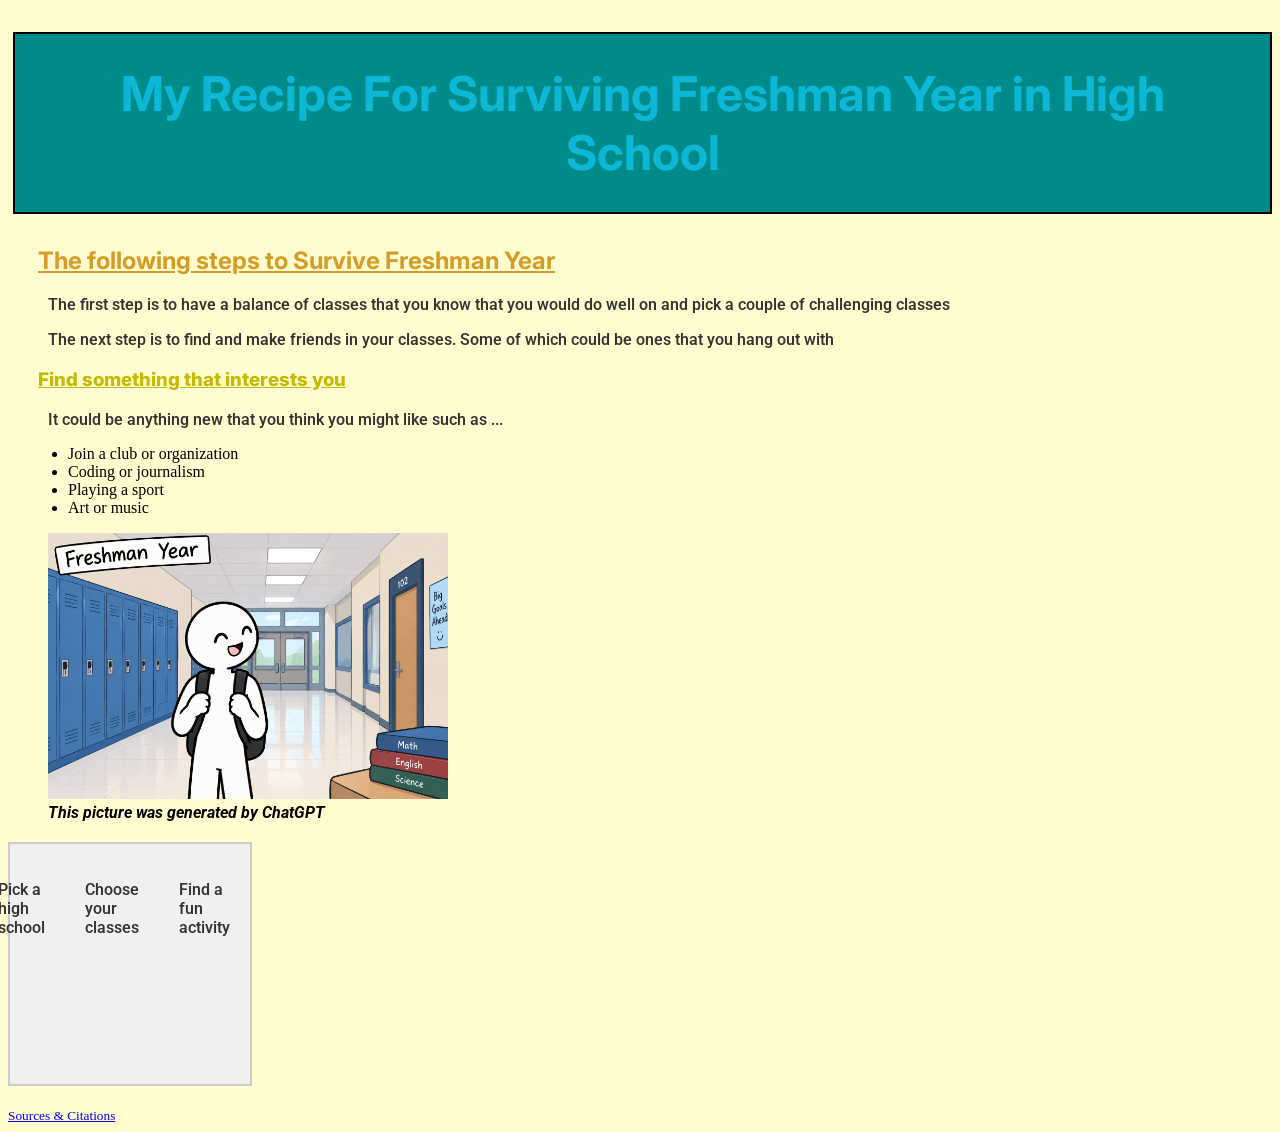
==== index.html @ a7b848c2 "for some reason the recipe box is not moving to the right going to have to look into that" ====
<!DOCTYPE html>
<html lang="en">
  <head>
    <meta charset="utf-8">
    <meta name="viewport" content="width=device-width, initial-scale=1">
    <meta name="description" content="My recipe.">
    <title>My Recipe</title>
    <link rel="preconnect" href="https://fonts.googleapis.com">
    <link rel="preconnect" href="https://fonts.gstatic.com" crossorigin>
    <link
      href="https://fonts.googleapis.com/css2?family=Roboto:ital,wght@0,100..900;1,100..900&display=swap"
      rel="stylesheet">
    <link rel="stylesheet" type="text/css" href="styles.css">
    <link rel="preconnect" href="https://fonts.googleapis.com">
    <link rel="preconnect" href="https://fonts.gstatic.com" crossorigin>
    <link
      href="https://fonts.googleapis.com/css2?family=Inter:ital,opsz,wght@0,14..32,100..900;1,14..32,100..900&family=Roboto:ital,wght@0,100..900;1,100..900&display=swap"
      rel="stylesheet">
  </head>
  
  <body>
    <!-- Your recipe goes here! -->
     <header>
      <h1>My Recipe For Surviving Freshman Year in High School</h1>
     </header>
    <main>
      
      <h2>The following steps to Survive Freshman Year</h2> 
      <p>The first step is to have a balance of classes that you know that you would do well on 
        and pick a couple of challenging classes</p>
      <p>The next step is to find and make friends in your classes. Some of which could be ones
        that you hang out with</p>
      <h3>Find something that interests you</h3>
      <p>It could be anything new that you think you might like such as ...</p>
      <ul>
        <li>Join a club or organization</li>
        <li>Coding or journalism</li>
        <li>Playing a sport</li>
        <li>Art or music</li>
      </ul>
      
      <figure>
        <img src="./images/AISlop2.png"
          alt="A person smiling that entered the school to start freshman year" />
        <figcaption>This picture was generated by ChatGPT</figcaption>
      </figure>

      <div class="recipebox">Recipe Info
        <p>Pick a high school</p>
        <p>Choose your classes</p>
        <p>Find a fun activity</p>
      </div>
        
    </main>
    <footer>      
      <small>
        <a href="citations.html">Sources &amp; Citations</a>
      </small>
    </footer>
  </body>
</html>
---- styles.css ----
/* Your styles go here! */

header {
  margin-left: 5px;
}

h1 {
  /* Demo style -- remove me and write your own */
  font-size: 48px;
  color: #0cb8d6;
  background-color: #008B8B;
  border: 2px solid black;
  padding: 30px;
  text-align: center;
  font-family: "Inter", sans-serif;
}

main {
  color: black;
  background-color: rgb(255,253,208)
}

h2 {
  color: rgba(207, 139, 12, 0.856);
  text-decoration: underline;
  padding-left: 30px;
  font-family: "Inter", sans-serif;
}

h3 {
  color: rgb(199, 186, 6);
  text-decoration: underline;
  font-weight: 800;
  padding-left: 30px;
  font-family: "Inter", sans-serif;
}

li {
  margin-left: 20px;
}

body {
  background-color: rgb(255, 253, 208)
}

p {
  color: #333333;
  font-weight: 540;
  padding-left: 40px;
  font-family: "Roboto", sans-serif;
}
.recipebox {
  background-color: #f0f0f0;
  border: 2px solid #ccc;
  padding: 20px;
  margin: 20px 0;
  width: 200px;
  height: 200px;
  display: flex;
  justify-content: flex-end;
}

img {
  width: 400px;
}

figcaption {
  font-weight: 700;
  font-family: "Roboto", sans-serif;
  text-align: left;
  font-style: italic;
}
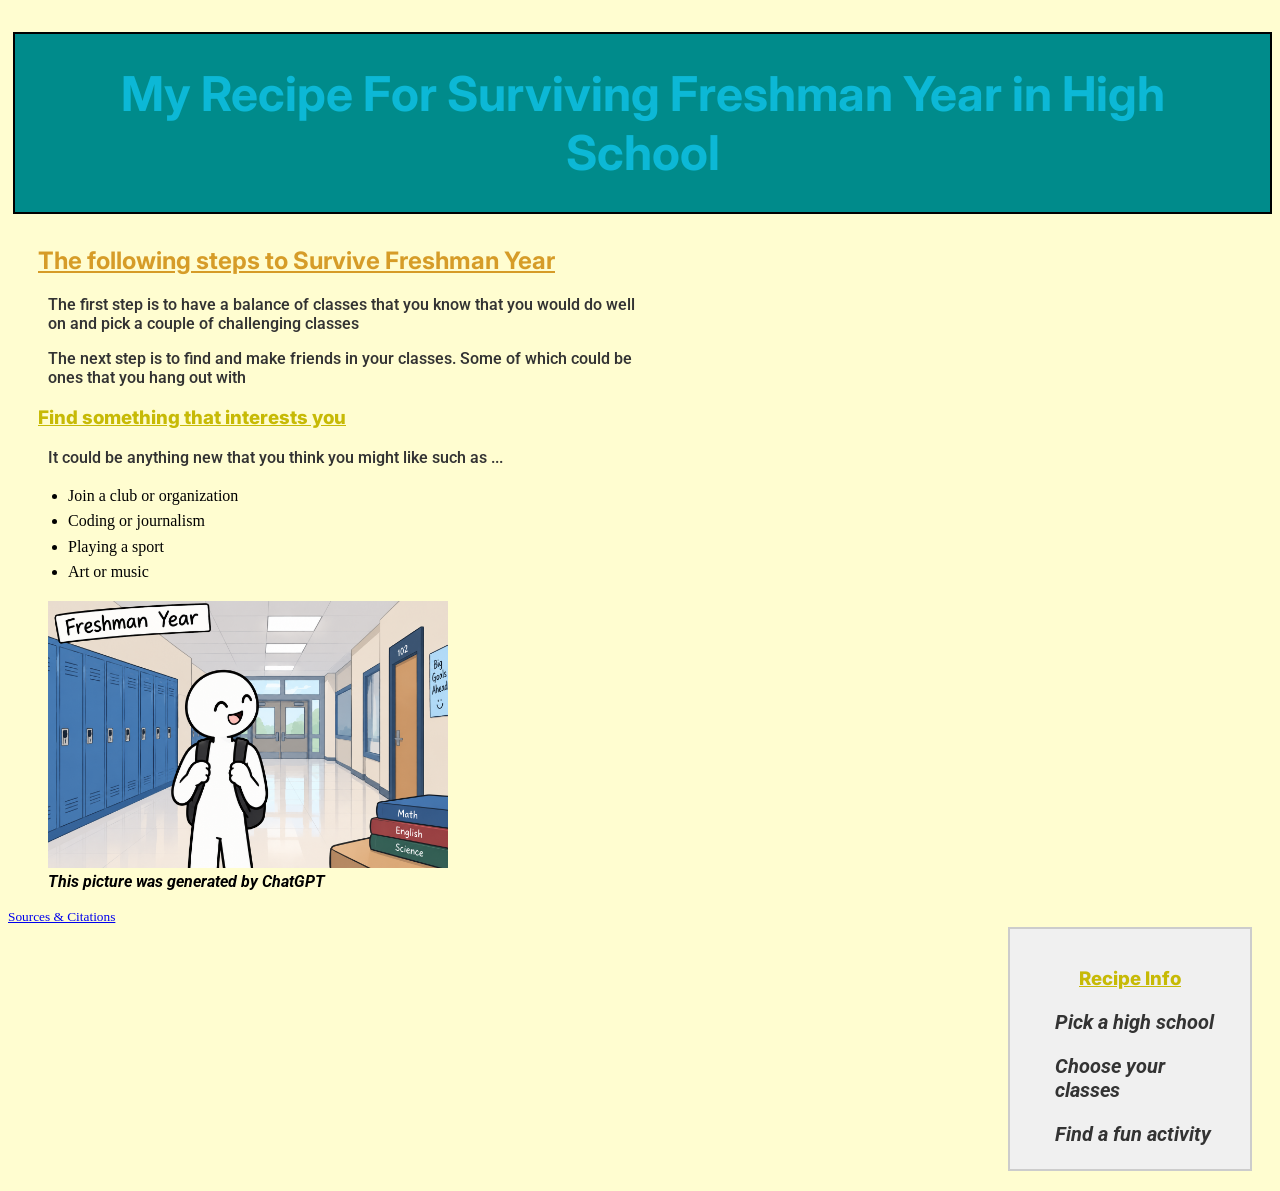
==== commit 49695158: "Changed format of recipebox" ====
--- a/index.html
+++ b/index.html
@@ -45,7 +45,8 @@
         <figcaption>This picture was generated by ChatGPT</figcaption>
       </figure>
 
-      <div class="recipebox">Recipe Info
+      <div class="recipebox">
+        <h3>Recipe Info</h3>
         <p>Pick a high school</p>
         <p>Choose your classes</p>
         <p>Find a fun activity</p>
--- a/styles.css
+++ b/styles.css
@@ -48,17 +48,35 @@
   font-weight: 540;
   padding-left: 40px;
   font-family: "Roboto", sans-serif;
+  max-width: 600px;
 }
+
 .recipebox {
   background-color: #f0f0f0;
   border: 2px solid #ccc;
   padding: 20px;
-  margin: 20px 0;
+  margin: 20px;
   width: 200px;
   height: 200px;
-  display: flex;
-  justify-content: flex-end;
+  text-align: left;
+  /* AI-generated code starts here */
+  /* Student prompt: "Move the recipe info sticky note to the right side of the page." */
+  float: right; /* Float moves the note to the right side of the content. */
 }
+/* Student prompt: "How do I override h3 specifically for recipebox?" */
+.recipebox h3 {
+  padding-left: 0;
+  text-align: center;
+}
+/* AI-generated code ends here */
+
+.recipebox p {
+  font-style: italic;
+  font-weight: bold;
+  font-size: 20px;
+  padding-left: 25px;
+}
+
 
 img {
   width: 400px;
@@ -70,6 +88,9 @@
   text-align: left;
   font-style: italic;
 }
+li {
+  line-height: 1.6;
+}
 
 
 
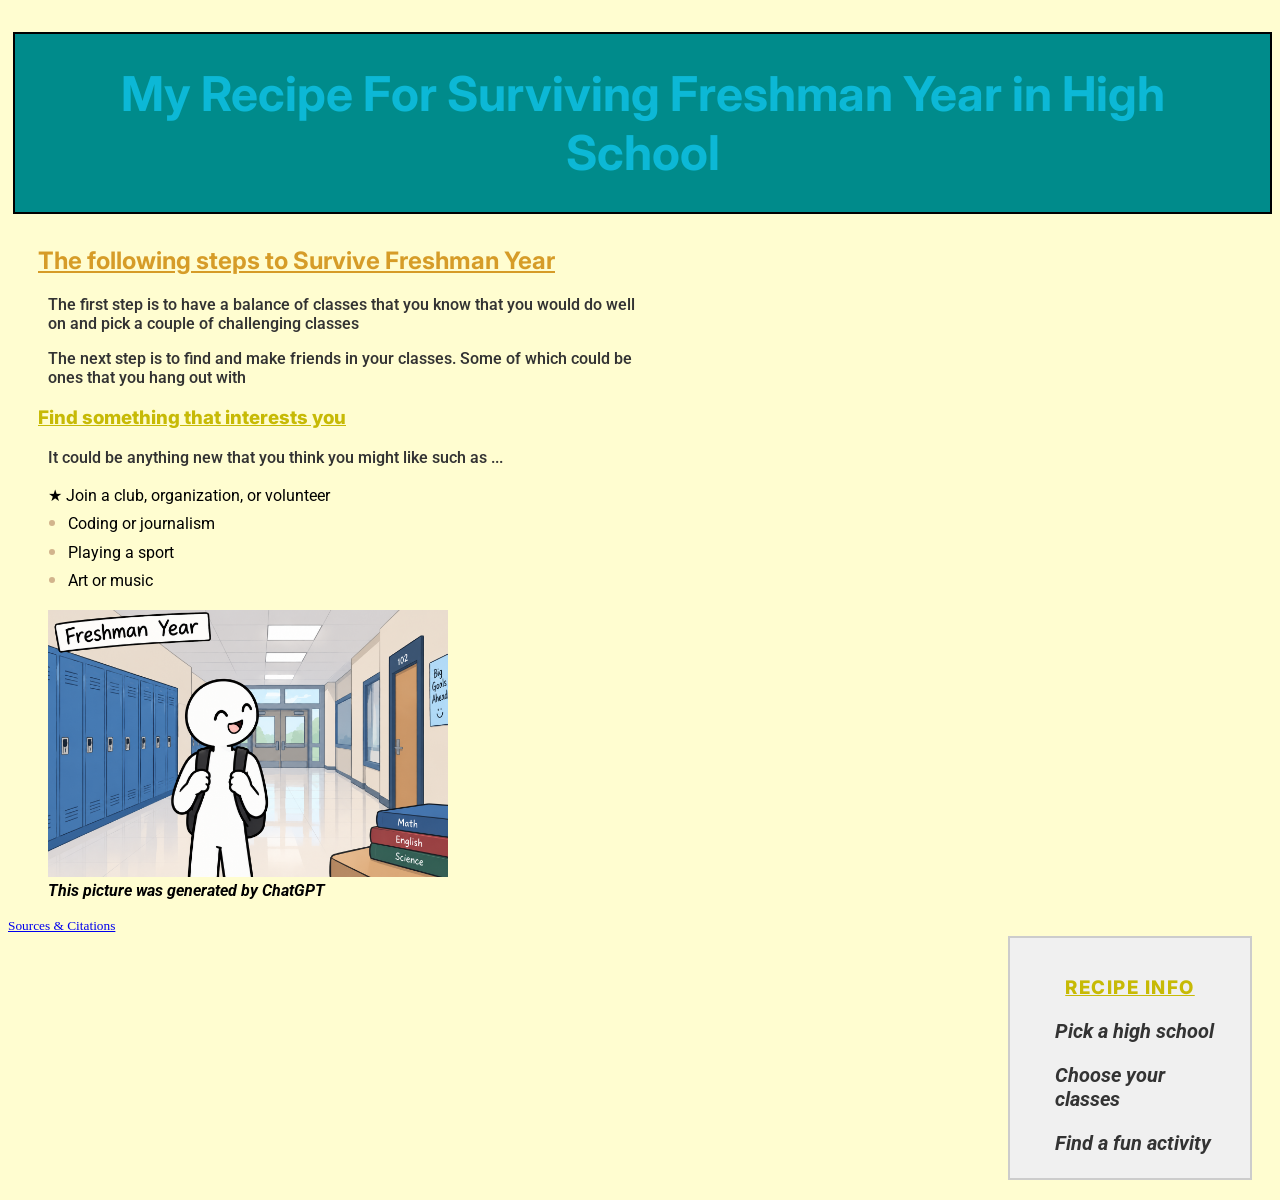
==== commit 4ec7a19c: "added before psuedo element inside the important info class to add star and remove the bullet point " ====
--- a/index.html
+++ b/index.html
@@ -33,7 +33,7 @@
       <h3>Find something that interests you</h3>
       <p>It could be anything new that you think you might like such as ...</p>
       <ul>
-        <li>Join a club or organization</li>
+        <li class="important">Join a club, organization, or volunteer</li>
         <li>Coding or journalism</li>
         <li>Playing a sport</li>
         <li>Art or music</li>
--- a/styles.css
+++ b/styles.css
@@ -1,5 +1,10 @@
 /* Your styles go here! */
 
+:root {
+  --background-color: rgb(255, 253, 208);
+  --font-family: "Inter", sans-serif;
+  --font-family2: "Roboto", sans-serif;
+}
 header {
   margin-left: 5px;
 }
@@ -12,19 +17,19 @@
   border: 2px solid black;
   padding: 30px;
   text-align: center;
-  font-family: "Inter", sans-serif;
+  font-family: var(--font-family);
 }
 
 main {
   color: black;
   background-color: rgb(255,253,208)
 }
-
+/* Header is Orange and has elements to change aesthetically */
 h2 {
   color: rgba(207, 139, 12, 0.856);
   text-decoration: underline;
   padding-left: 30px;
-  font-family: "Inter", sans-serif;
+  font-family: var(--font-family);
 }
 
 h3 {
@@ -32,22 +37,24 @@
   text-decoration: underline;
   font-weight: 800;
   padding-left: 30px;
-  font-family: "Inter", sans-serif;
+  font-family: var(--font-family);
 }
 
+/* Bullet points has a left margin for spacing */
 li {
   margin-left: 20px;
 }
 
+/* Set background color to cream color */
 body {
-  background-color: rgb(255, 253, 208)
+  background-color: var(--background-color);
 }
 
 p {
   color: #333333;
   font-weight: 540;
   padding-left: 40px;
-  font-family: "Roboto", sans-serif;
+  font-family: var(--font-family2);
   max-width: 600px;
 }
 
@@ -65,8 +72,11 @@
 }
 /* Student prompt: "How do I override h3 specifically for recipebox?" */
 .recipebox h3 {
+  text-transform: uppercase;
+  letter-spacing: 1.5px;
   padding-left: 0;
   text-align: center;
+  font-family: var(--font-family);
 }
 /* AI-generated code ends here */
 
@@ -84,13 +94,29 @@
 
 figcaption {
   font-weight: 700;
-  font-family: "Roboto", sans-serif;
+  font-family: var(--font-family2);
   text-align: left;
   font-style: italic;
 }
+
 li {
   line-height: 1.6;
+  font-family: var(--font-family2);
 }
 
+/* Add marker to list */
+ul li::marker {
+  color: tan;
+  font-size: 1.2em;
+}
+/* Use psuedo-element to ::before to add custom marker for important item*/
+li.important {
+  /* AI generated code starts here */
+  list-style:none;
+  margin-left: 0px
+}
+li.important::before {
+  /* AI generated code ends here */
+  content: "★ ";
+}
 
-
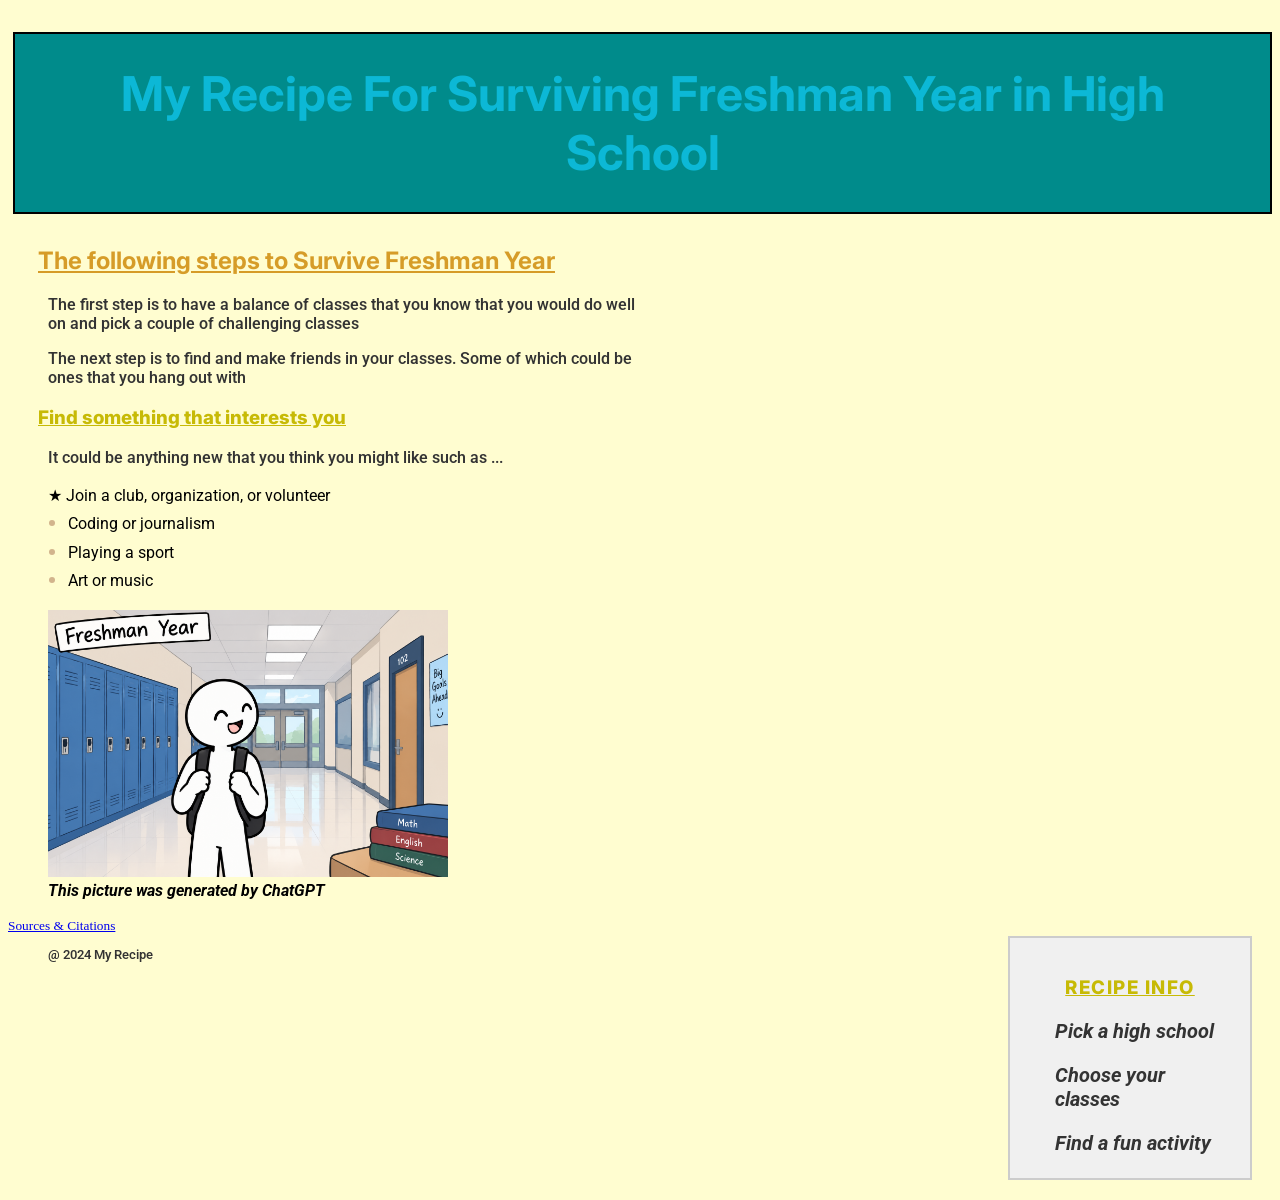
==== commit 4711d437: "added footer extra info" ====
--- a/index.html
+++ b/index.html
@@ -56,6 +56,7 @@
     <footer>      
       <small>
         <a href="citations.html">Sources &amp; Citations</a>
+        <p>@ 2024 My Recipe</p>
       </small>
     </footer>
   </body>
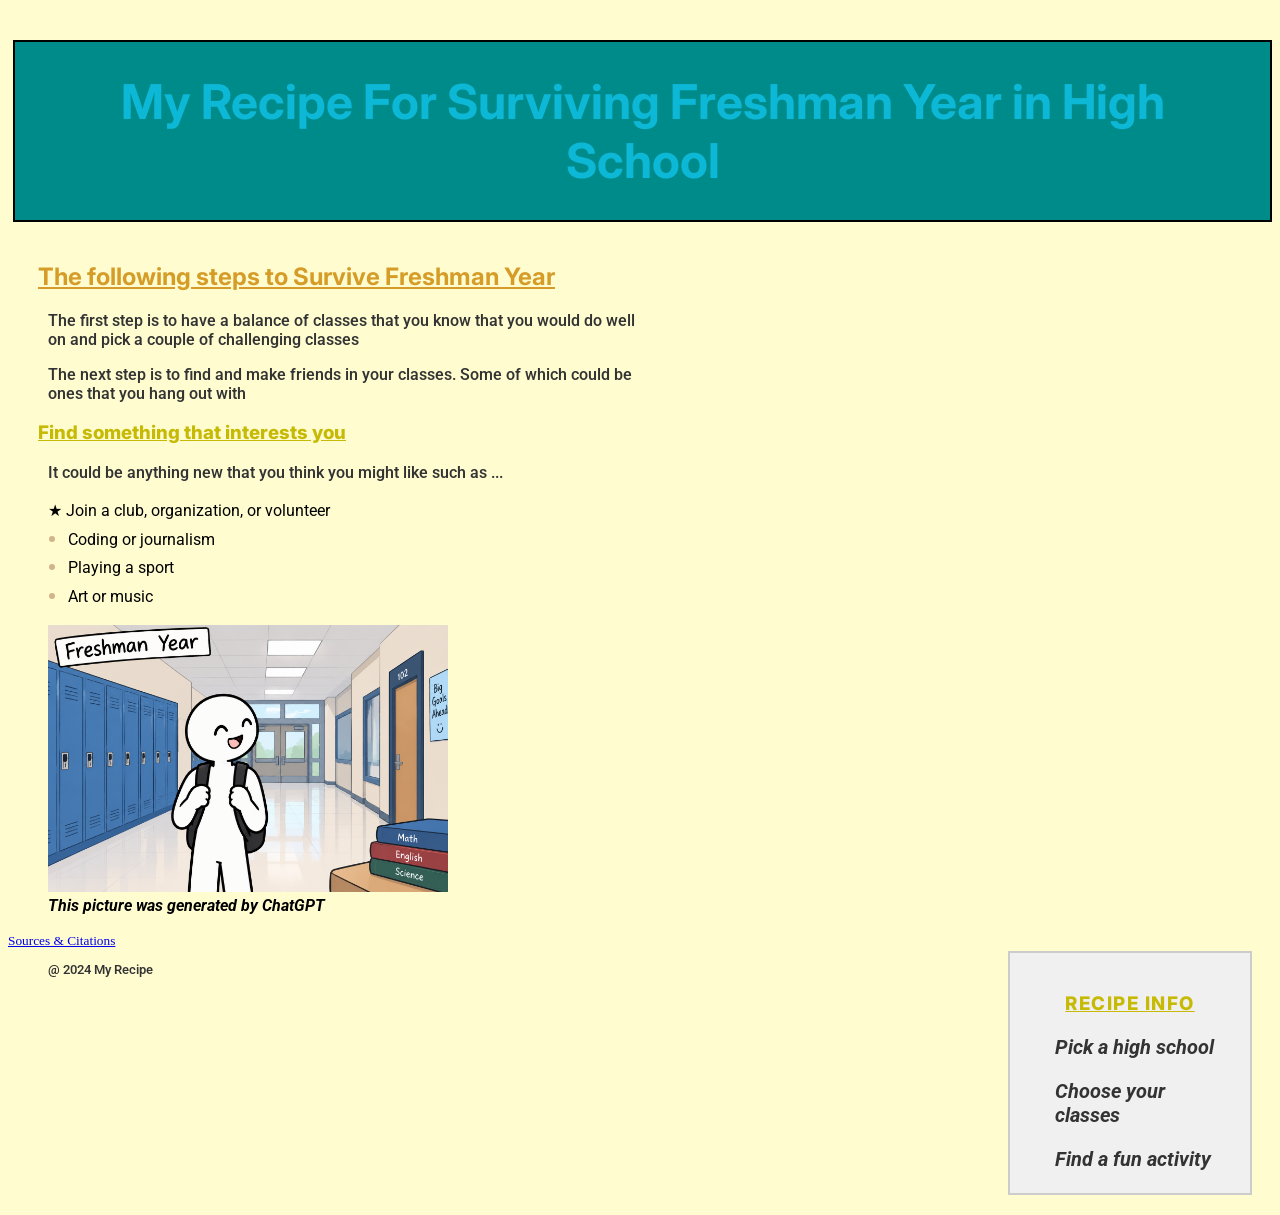
==== commit 605ed9f4: "added section it shows structucal context to browsers" ====
--- a/index.html
+++ b/index.html
@@ -20,9 +20,11 @@
   
   <body>
     <!-- Your recipe goes here! -->
+     <section>
      <header>
       <h1>My Recipe For Surviving Freshman Year in High School</h1>
      </header>
+    </section>
     <main>
       
       <h2>The following steps to Survive Freshman Year</h2> 
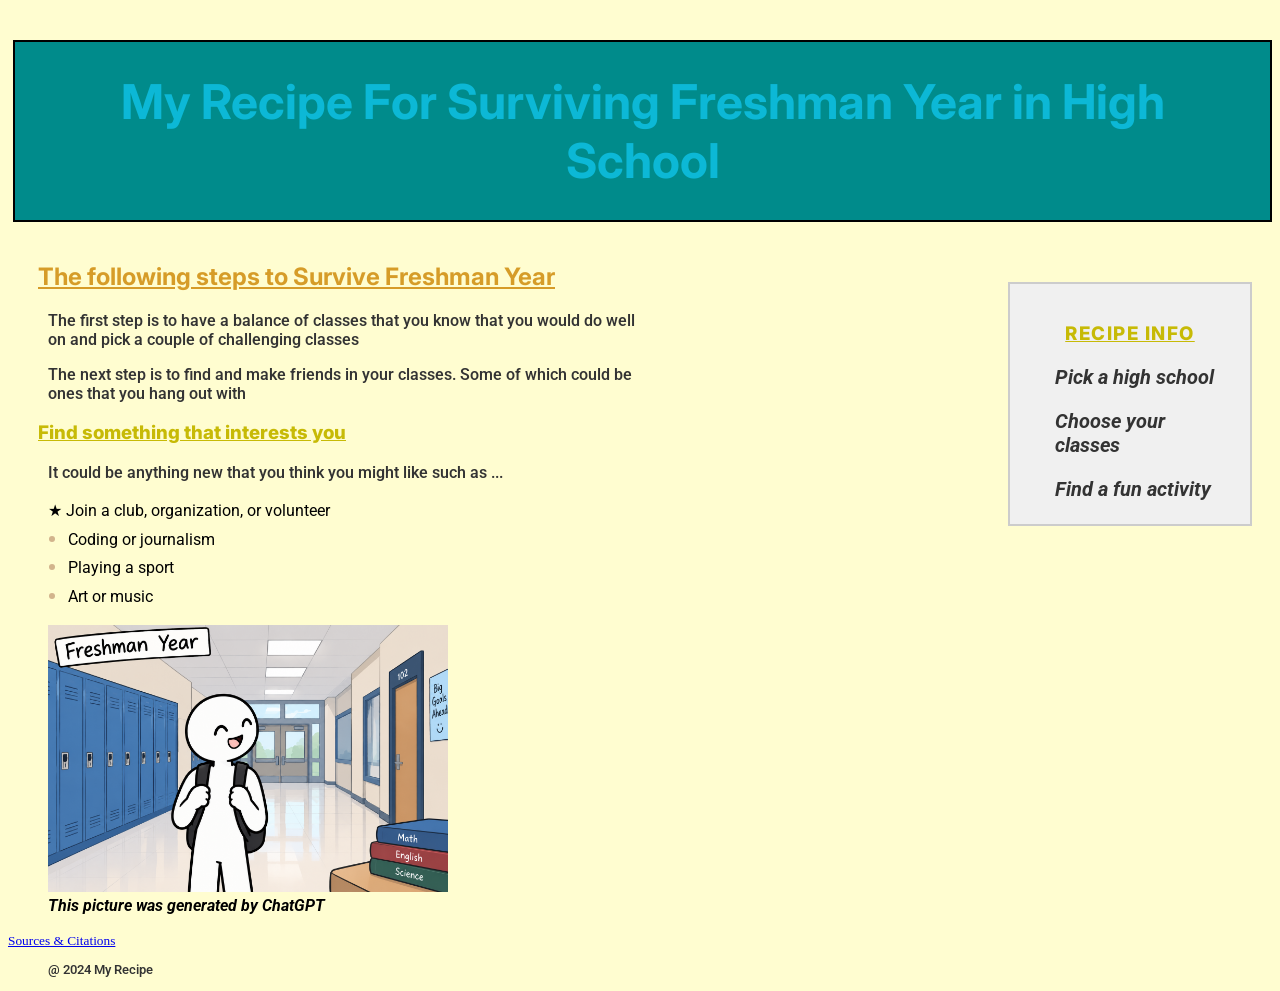
==== commit fda8312a: "moved float box to the top of main" ====
--- a/index.html
+++ b/index.html
@@ -19,13 +19,18 @@
   </head>
   
   <body>
-    <!-- Your recipe goes here! -->
      <section>
      <header>
       <h1>My Recipe For Surviving Freshman Year in High School</h1>
      </header>
     </section>
     <main>
+       <div class="recipebox">
+        <h3>Recipe Info</h3>
+        <p>Pick a high school</p>
+        <p>Choose your classes</p>
+        <p>Find a fun activity</p>
+      </div>
       
       <h2>The following steps to Survive Freshman Year</h2> 
       <p>The first step is to have a balance of classes that you know that you would do well on 
@@ -46,14 +51,7 @@
           alt="A person smiling that entered the school to start freshman year" />
         <figcaption>This picture was generated by ChatGPT</figcaption>
       </figure>
-
-      <div class="recipebox">
-        <h3>Recipe Info</h3>
-        <p>Pick a high school</p>
-        <p>Choose your classes</p>
-        <p>Find a fun activity</p>
-      </div>
-        
+      
     </main>
     <footer>      
       <small>
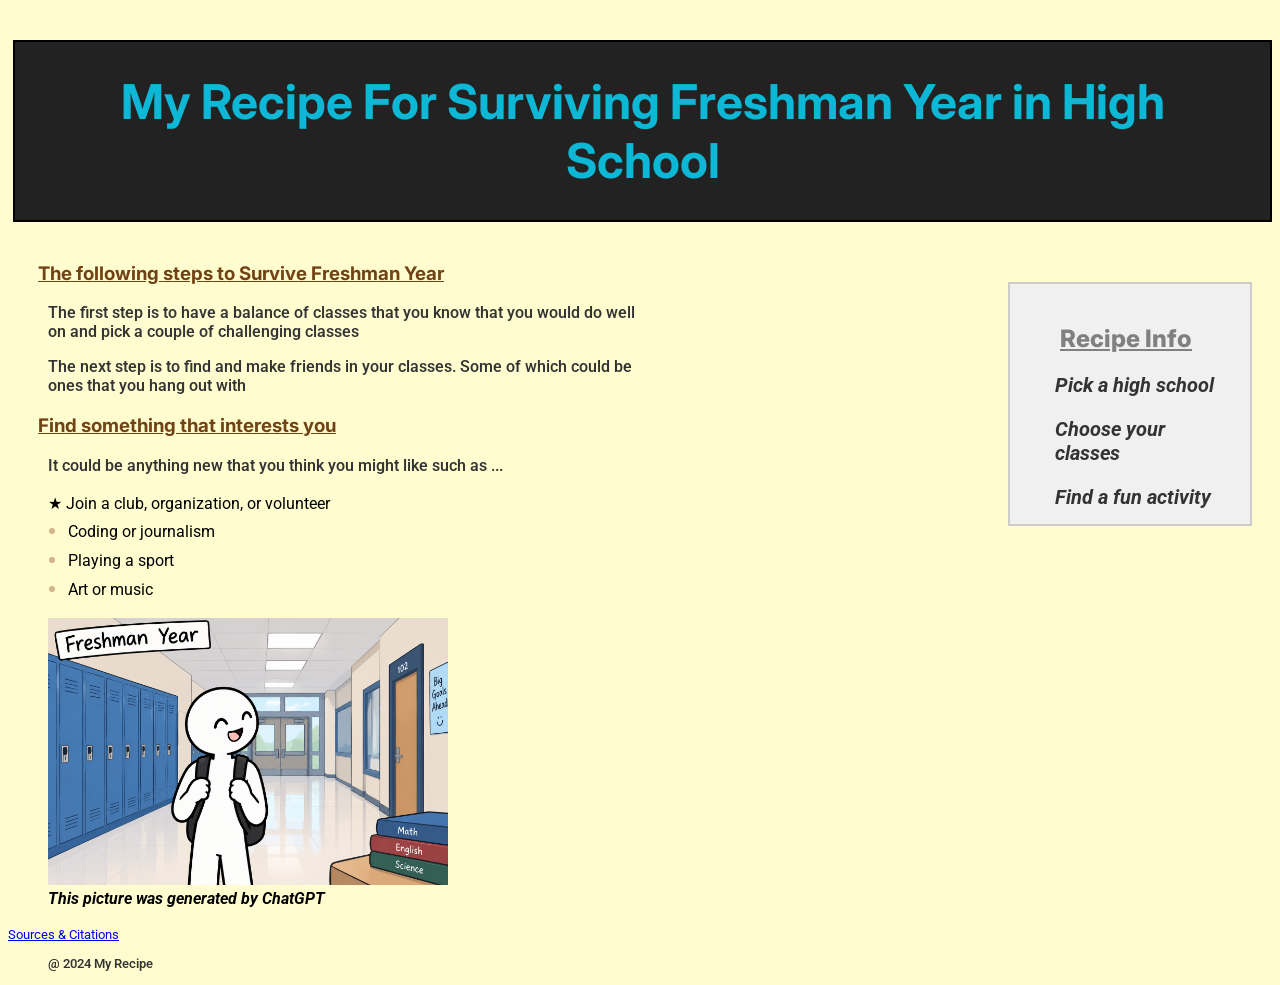
==== commit e3c1e9e8: "heading order fixed" ====
--- a/index.html
+++ b/index.html
@@ -26,13 +26,13 @@
     </section>
     <main>
        <div class="recipebox">
-        <h3>Recipe Info</h3>
+        <h2>Recipe Info</h2>
         <p>Pick a high school</p>
         <p>Choose your classes</p>
         <p>Find a fun activity</p>
       </div>
       
-      <h2>The following steps to Survive Freshman Year</h2> 
+      <h3>The following steps to Survive Freshman Year</h3> 
       <p>The first step is to have a balance of classes that you know that you would do well on 
         and pick a couple of challenging classes</p>
       <p>The next step is to find and make friends in your classes. Some of which could be ones
--- a/styles.css
+++ b/styles.css
@@ -13,7 +13,7 @@
   /* Demo style -- remove me and write your own */
   font-size: 48px;
   color: #0cb8d6;
-  background-color: #008B8B;
+  background-color: #222222;
   border: 2px solid black;
   padding: 30px;
   text-align: center;
@@ -25,15 +25,15 @@
   background-color: rgb(255,253,208)
 }
 /* Header is Orange and has elements to change aesthetically */
-h2 {
-  color: rgba(207, 139, 12, 0.856);
+h3 {
+  color: #704214;
   text-decoration: underline;
   padding-left: 30px;
   font-family: var(--font-family);
 }
 
-h3 {
-  color: rgb(199, 186, 6);
+h2 {
+  color: grey;
   text-decoration: underline;
   font-weight: 800;
   padding-left: 30px;
@@ -48,6 +48,7 @@
 /* Set background color to cream color */
 body {
   background-color: var(--background-color);
+  font-family: var(--font-family2);
 }
 
 p {
@@ -77,6 +78,7 @@
   padding-left: 0;
   text-align: center;
   font-family: var(--font-family);
+  color: #222222;
 }
 /* AI-generated code ends here */
 
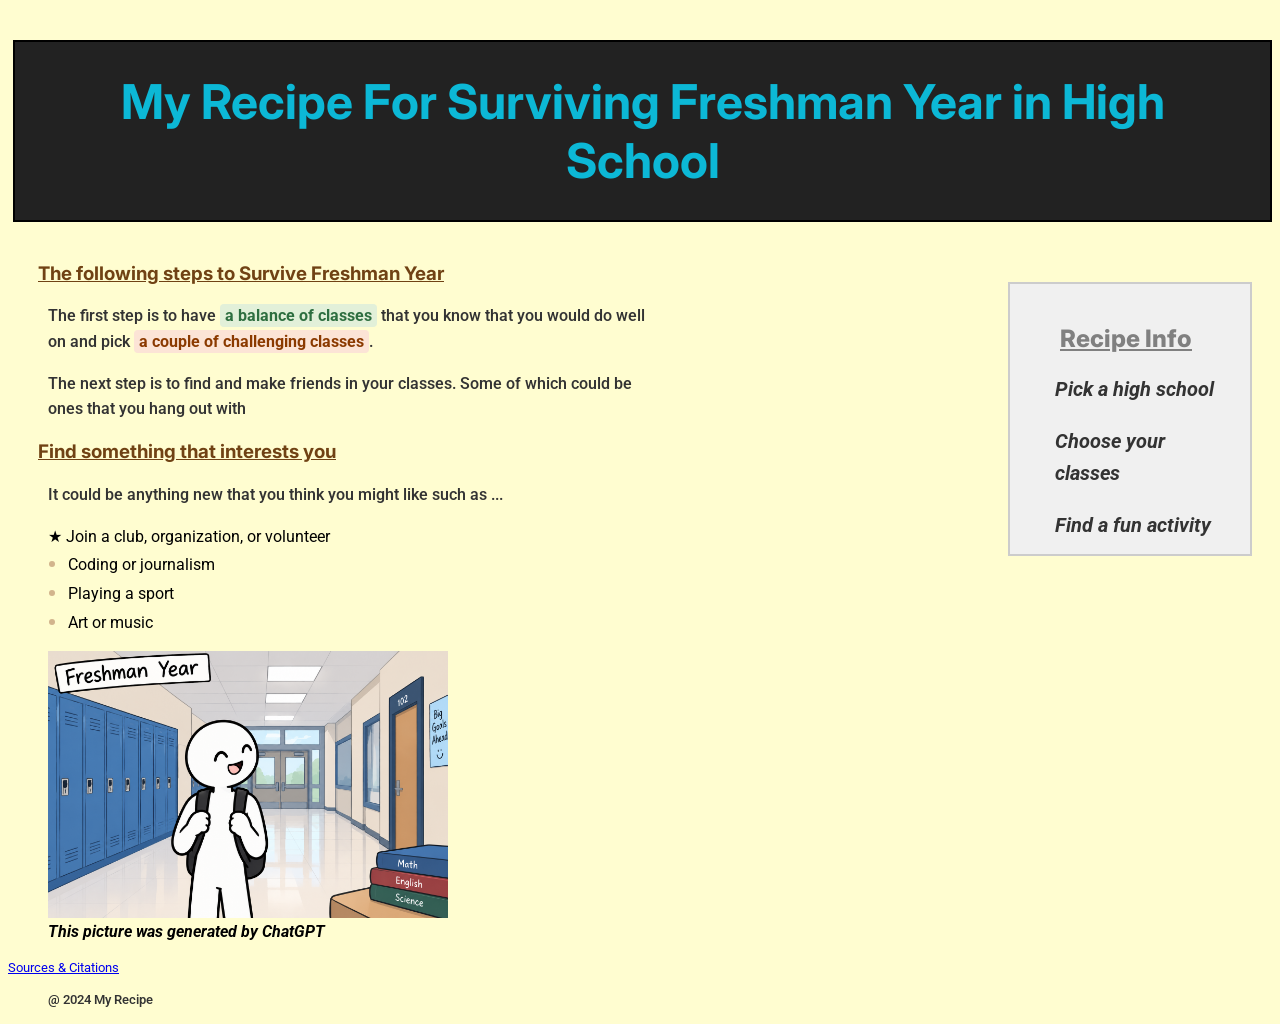
==== commit 2a245ebe: "wrapped balance of classes in seperate spans with classes of styling" ====
--- a/index.html
+++ b/index.html
@@ -33,8 +33,9 @@
       </div>
       
       <h3>The following steps to Survive Freshman Year</h3> 
-      <p>The first step is to have a balance of classes that you know that you would do well on 
-        and pick a couple of challenging classes</p>
+      <p>The first step is to have <span class="highlight-balance">a balance of classes</span> that you
+        know that you would do well on
+        and pick <span class="highlight-challenge">a couple of challenging classes</span>.</p>
       <p>The next step is to find and make friends in your classes. Some of which could be ones
         that you hang out with</p>
       <h3>Find something that interests you</h3>
--- a/styles.css
+++ b/styles.css
@@ -57,6 +57,7 @@
   padding-left: 40px;
   font-family: var(--font-family2);
   max-width: 600px;
+  line-height: 1.6;
 }
 
 .recipebox {
@@ -65,7 +66,7 @@
   padding: 20px;
   margin: 20px;
   width: 200px;
-  height: 200px;
+  height: 230px;
   text-align: left;
   /* AI-generated code starts here */
   /* Student prompt: "Move the recipe info sticky note to the right side of the page." */
@@ -122,3 +123,20 @@
   content: "★ ";
 }
 
+/* AI generated code starts here */
+.highlight-balance {
+  background-color: #e2f0d9;
+  color: #2e6f40;
+  font-weight: bold;
+  padding: 2px 5px;
+  border-radius: 4px;
+}
+
+.highlight-challenge {
+  background-color: #fce4d6;
+  color: #8b3a00;
+  font-weight: bold;
+  padding: 2px 5px;
+  border-radius: 4px;
+}
+/* AI Generated code ends here /*
